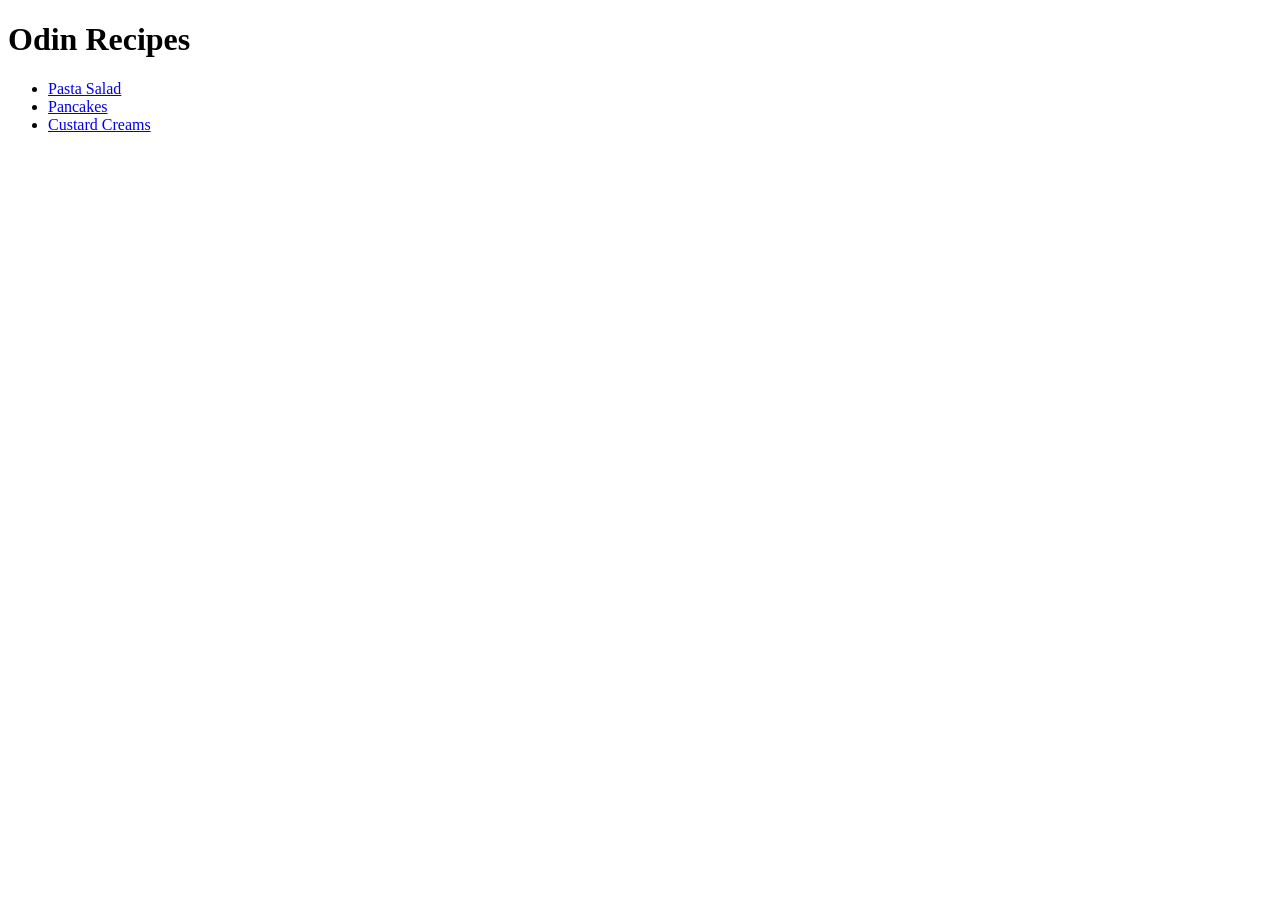
==== index.html @ 8402f486 "Commiting again as last error'd" ====
<!DOCTYPE html>
<html lang="en">
<head>
    <meta charset="UTF-8">
    <meta name="viewport" content="width=device-width, initial-scale=1.0">
    <title>Odin Recipes</title>
</head>
<body>
    <h1>Odin Recipes</h1>
    <ul>
    <li><a href="recipes/salad.html">Pasta Salad</a></li>
    <li><a href="recipes/pancakes.html">Pancakes</a></li>
    <li><a href="recipes/custard-creams.html">Custard Creams</a></li>
    </ul>
</body>
</html>
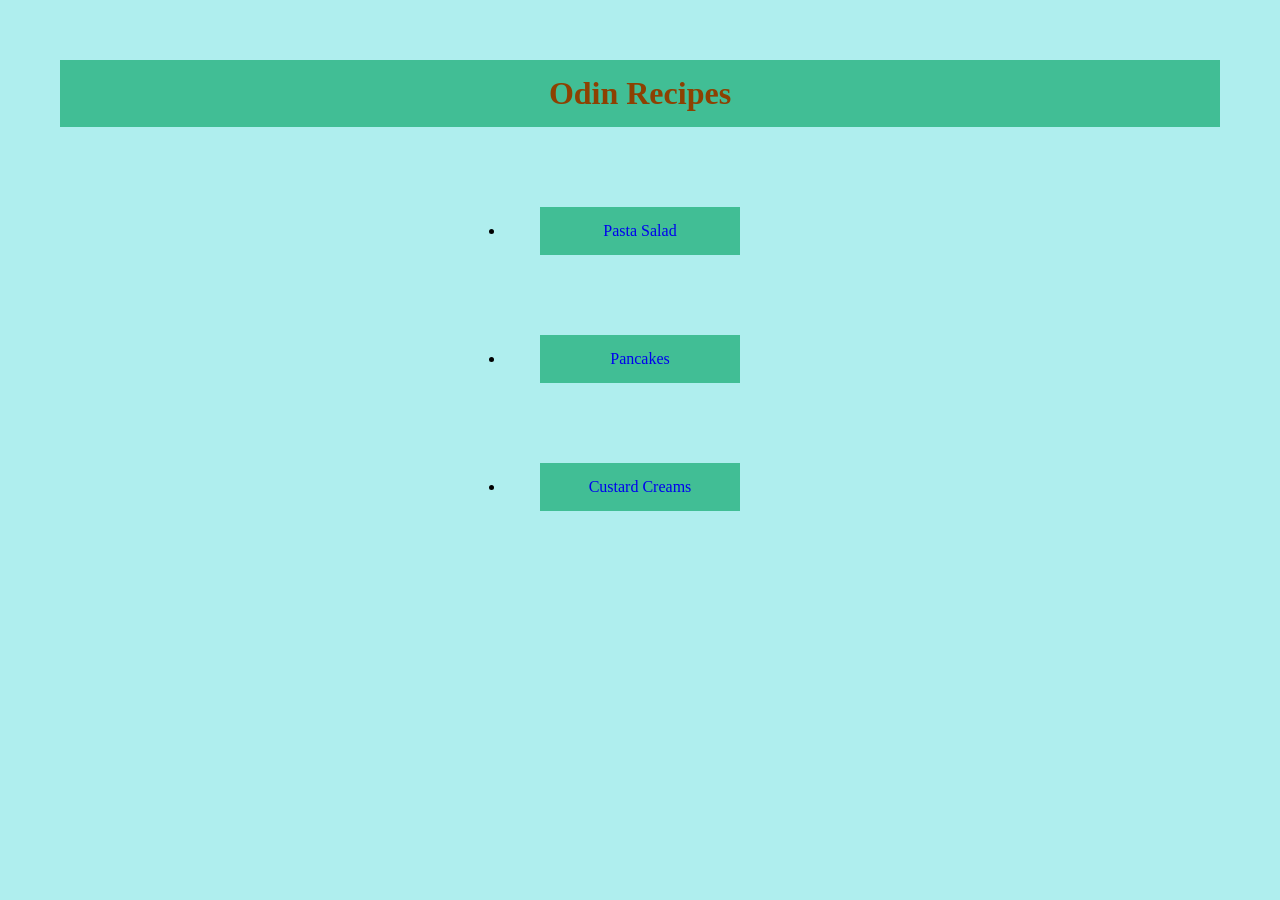
==== commit 4ca2e2e1: "Added style.css first entry of css to the page, first proper play" ====
--- a/index.html
+++ b/index.html
@@ -3,6 +3,7 @@
 <head>
     <meta charset="UTF-8">
     <meta name="viewport" content="width=device-width, initial-scale=1.0">
+    <link rel="stylesheet" href="style.css">
     <title>Odin Recipes</title>
 </head>
 <body>
--- a/style.css
+++ b/style.css
@@ -0,0 +1,39 @@
+* {
+    margin: 10px;
+    padding: 15px;
+    background-color: paleturquoise;
+    margin: 10px;
+    box-sizing: border-box;
+
+}
+
+
+a { 
+    display: block; 
+    margin: 20px;
+    background-color: rgb(65, 190, 149);
+    width: 200px; 
+    text-align: center;
+    padding: 15px;
+    text-decoration: none;
+}
+
+h1 {
+    background-color: rgb(65, 190, 149);
+    color: rgb(141, 65, 2);
+    text-align: center;
+
+}
+
+body {
+    text-align: center;
+}
+
+.home { 
+    padding: 5px;
+}
+
+ul, ol {
+    display: inline-block;
+    text-align: left;
+}
